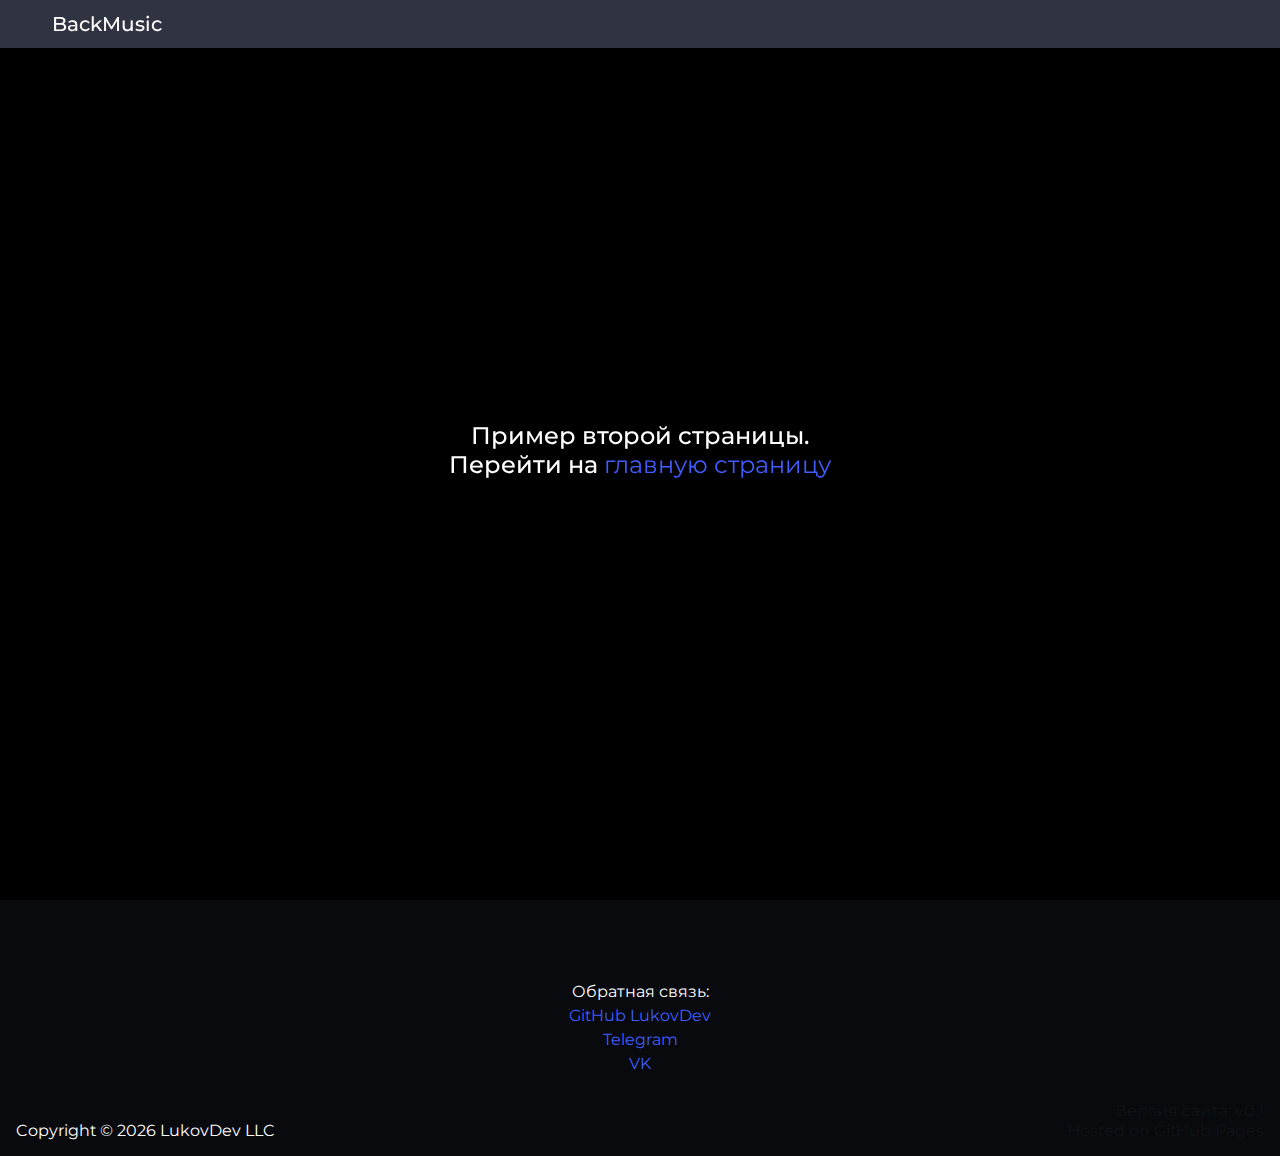
==== secret.html @ 398ff266 "commit 23 may 2024" ====
<!DOCTYPE html>
<html>
    <head>
        <meta charset="utf-8">
        <meta http-equiv="Cache-Control" content="no-cache, no-store, must-revalidate">

        <link rel="shortcut icon" type="image/x-icon" href="content/images/favicon.ico">
        <link rel="stylesheet"    type="text/css"     href="css/index.css">

        <script src="js/utils.js"></script>

        <title>BackMusic - Безрекламная музыка</title>
    </head>

    <body>
        <div class="header no-select">
            <div id="logo" onclick="location_href('index.html')">
                <div id="logo-icon"></div>
                <div id="logo-text">BackMusic</div>
            </div>
        </div>

        <div class="content">
            <canvas id="fluid-canvas"></canvas>
            <script src="js/fluid-sim.js"></script>

            <div id="main-text">
                Пример второй страницы.</br>
                Перейти на <a href="index.html">главную страницу</a>
            </div>
        </div>

        <div class="footer no-select">
            <div id="copyright">
                Copyright © <script>get_current_year()</script> LukovDev LLC
            </div>

            <div id="feedback">
                Обратная связь:</br>
                <a target="_blank" href="https://github.com/LukovDev">GitHub LukovDev</a></br>
                <a target="_blank" href="https://t.me/mr_lukov">Telegram</a></br>
                <a target="_blank" href="https://vk.com/mr_lukov">VK</a></br>
                </div>

            <div id="github-pages">
                Hosted on GitHub Pages
            </div>

            <div id="site-version">
                Версия сайта: v0.1
            </div>
        </div>
    </body>
</html>
---- css/index.css ----
@import url("main.css");
@import url("page.css");

.content #main-text {
    position: absolute;
    top: 50%;
    left: 50%;
    transform: translate(-50%, -50%);

    text-align: center;
}
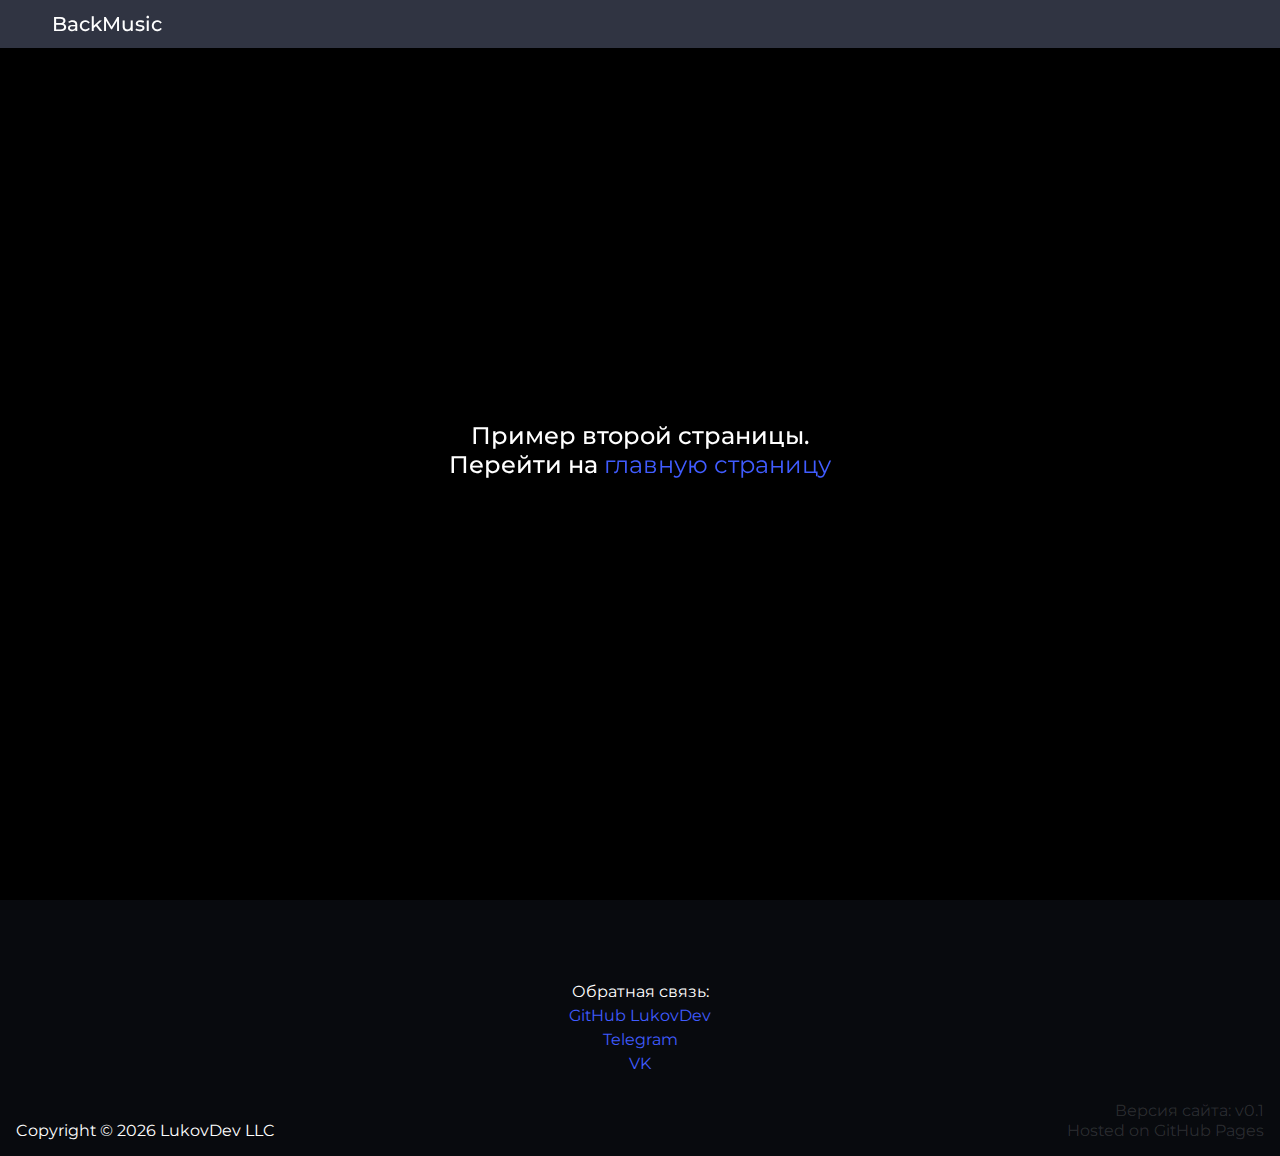
==== commit 96d62995: "commit 23 may 2024" ====
--- a/secret.html
+++ b/secret.html
@@ -14,7 +14,7 @@
 
     <body>
         <div class="header no-select">
-            <div id="logo" onclick="location_href('index.html')">
+            <div id="logo" onclick="location_href('')">
                 <div id="logo-icon"></div>
                 <div id="logo-text">BackMusic</div>
             </div>
@@ -26,7 +26,7 @@
 
             <div id="main-text">
                 Пример второй страницы.</br>
-                Перейти на <a href="index.html">главную страницу</a>
+                Перейти на <a href="">главную страницу</a>
             </div>
         </div>
 
